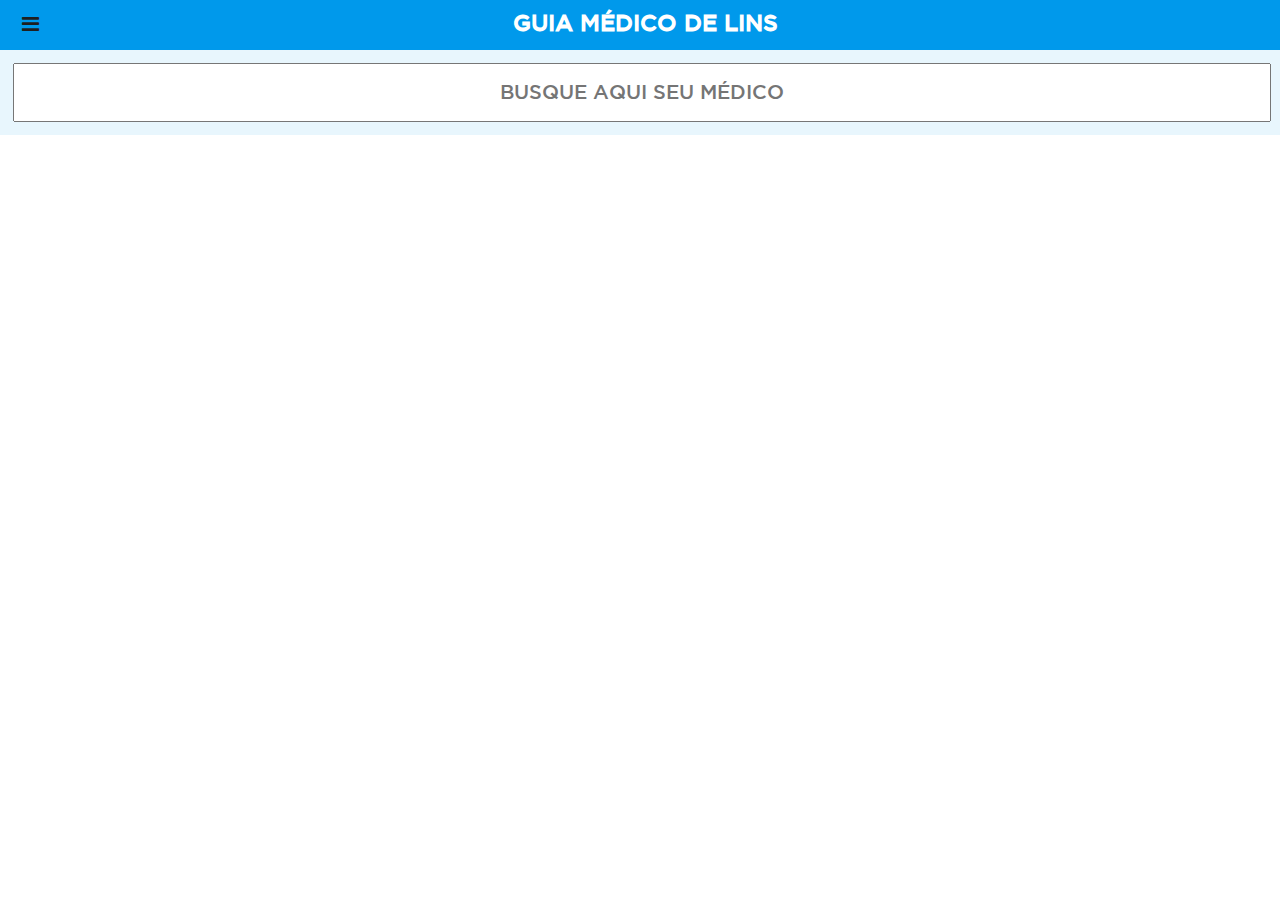
==== www/index.html @ 38825d55 "121" ====
<!DOCTYPE html>
<html>

<head>
    <meta charset="utf-8" />
    <meta name="format-detection" content="telephone=no" />
    <meta name="msapplication-tap-highlight" content="no" />

    <meta name="viewport" content="user-scalable=no, initial-scale=1, maximum-scale=1, minimum-scale=1, width=device-width" />
    <!-- This is a wide open CSP declaration. To lock this down for production, see below. -->
    
    <meta http-equiv="Content-Security-Policy" content="default-src *; style-src 'self' http://* 'unsafe-inline'; script-src 'self' http://* 'unsafe-inline' 'unsafe-eval'" />
    <!-- Good default declaration:
    * gap: is required only on iOS (when using UIWebView) and is needed for JS->native communication
    * https://ssl.gstatic.com is required only on Android and is needed for TalkBack to function properly
    * Disables use of eval() and inline scripts in order to mitigate risk of XSS vulnerabilities. To change this:
        * Enable inline JS: add 'unsafe-inline' to default-src
        * Enable eval(): add 'unsafe-eval' to default-src
    * Create your own at http://cspisawesome.com
    -->
    <!-- <meta http-equiv="Content-Security-Policy" content="default-src 'self' data: gap: 'unsafe-inline' https://ssl.gstatic.com; style-src 'self' 'unsafe-inline'; media-src *" /> -->

    <link href="css/jquery-ui.css" rel="stylesheet" type="text/css">
    <link href="css/font-awesome.css" rel="stylesheet" type="text/css">
    <link rel="stylesheet" type="text/css" href="css/index.css" />
 

    <title>Guia Médico</title>
</head>

<body>
<input type="hidden" id="pagina-atual" name="home">
<input type="hidden" id="categoria-atual" name="categoria">

 <div class="header">
     <div class="menu-controls">
        <a href="#" class="open-menu"><i class="fa fa-navicon"></i></a>
    </div>
    <h2>GUIA MÉDICO DE LINS</h2> 
 </div>

 <div class="all-elements">

     <div class="snap-drawers">
            <div class="snap-drawer snap-drawer-left">  
                <ul class="sidebar-navigation" id="id_menu"> 

                </ul>   
            </div>  

            <div class="snap-drawer snap-drawer-right">        
                
            
                
                <div id="resultado">
                </div>

            </div>
    </div>

    <div id="content" class="snap-content bg-guiamedico">

    <div id="home">        
        <div id="centro_app_home">
            <form>
                <input type="text" class="text_class" id="busca_medico" placeholder="Busque aqui seu Médico" /> 
                <!--<button type="submit" class="btn btn-busca">
                    <i class="fa fa-search" aria-hidden="true"></i>  
                </button> 
                -->
            </form> 
        </div>
        <div style="clear: both; width: 100%;"></div>
        <ul id="autocomplete" class="lista_resultado" data-role="listview" data-inset="true" data-filter="true"data-filter-theme="d"></ul>

        
        <div id="box_menu_centro">



        </div>

    </div>

     <div id="medico_detalhes" style="display: none">  
            
            <div class="titulo-header"></div> 
 
          
            <div id="img_medico" style="    text-align: center;">
                
            </div>
            <div class="boxlinha">
             <div style="padding:20px;">
                <div style="float: left;  width: 14%; margin-right: 8%;">
                    <img src="http://guiamedico.net.br/map.png" style="    width: 100%;">
                </div>

                <div id="endereco" style="float: left; width: 78%; "></div>
             </div>
            </div>
            <br clear="all">

            <div class="boxlinha" id="div_especialidade">
                 <div style="padding:20px;">
                <div style="float: left;  width: 14%; margin-right: 8%;">
                   <img src="http://guiamedico.net.br/route.png" style="    width: 100%;">
                </div>

                <div><div id="especialidade"></div></div>
                </div>
            </div>
            <br clear="all">
            <div class="boxlinha">   
             <div style="padding:20px;">
                <div style="float: left;  width: 14%; margin-right: 8%;">
                     <img src="http://guiamedico.net.br/mobile-phone.png" style="    width: 100%;">   
                </div>                     
                <div id="telefone1"></div>
                <div id="telefone2"></div>
                </div>
            </div>   
            <br clear="all">     
            <div class="boxlinha" id="div_descricao">  
             <div style="padding:20px;">
                                     
                <div id="descricao"></div>
                </div>
            </div>



     </div>

     <div id="categoria_page" style="display: none">  
            <div class="titulo-header"></div> 
            <ul id="lista_medico"  class="lista_resultado" data-role="listview" ></ul>

     </div>


 </div>
    <script type="text/javascript" src="js/jquery.js"></script> 
    <script type="text/javascript" src="js/jquery-ui.min.js"></script>
    <script type="text/javascript" src="js/Snap.js"></script> 
    <script type="text/javascript" src="cordova.js"></script>
    <script type="text/javascript" src="js/index.js"></script>
    <script type="text/javascript" src="js/custom.js"></script>
    <script type="text/javascript">
        app.initialize();

    </script>
    <script>

        $(function () {

            $('.titulo-header i').live('click',function(e)
            { 
                    var hideDeffered = $('#home, #categoria_page, #medico_detalhes').hide();
                    hideDeffered.promise().done(function() {});
                    $('.titulo-header').html('<i rel="home" class="fa fa-arrow-left" aria-hidden="true"></i>'+"<div style=''>"+$('#categoria-atual').val()+"</div>");
                    $('#'+$(this).attr('rel')).show();
            });

            var conteudohtml_centro = '';
            
            $.ajax({
                url: "http://guiamedico.net.br/ap/categorias.php",
                dataType: "json",
                crossDomain: true
            })
            .then( function ( response ) {
                $.each( response, function ( i, val ) {
                    if(val != '')
                    {
                        conteudohtml_centro += "<a class='class_categoria' rel2='" + val.nome + "' rel='"+ val.id +"'><i class='fa " + val.faicon + "' aria-hidden='true'></i> " + val.nome + "</a>";
                    }else
                    {
                        conteudohtml_centro = "";
                    }                            
                });

                 $('#box_menu_centro').html(conteudohtml_centro); 
                
            });

            $('.class_categoria').live('click',function(e)
            {                    
                    rel = this.rel;
                    rel2 = $(this).attr('rel2');
                    var html = '';
                    $('#pagina-atual').val('categoria_page'); 
                    $('#categoria-atual').val(rel2);


                    var $ul =  $("#lista_medico");
                    $ul.empty();
                    $.ajax({
                        url: "http://guiamedico.net.br/ap/porcategoria.php",
                        dataType: "json",
                        crossDomain: true,
                        data: {
                            q: rel
                        }
                    })
                    .then( function ( response ) {
                        $.each( response, function ( i, val ) {

                            if(val != '')
                            {
                                html += "<li>" + val.descricao + "</li>";
                            }else
                            {
                               html = "<li>Nenhum resultado encontrado por '"+rel2+"'</li>";
                            }                            
                        });

                        $ul.html(html); 
                        
                    });


                    var hideDeffered = $('#home, #medico_detalhes').hide();
                    hideDeffered.promise().done(function() {
                        $('.titulo-header').html('<i rel="home" class="fa fa-arrow-left" aria-hidden="true"></i>'+"<div style=''>"+rel2+"</div>");
                        $('#categoria_page').show();
                    });
            });



            $('.div_list_medico').live('click',function(e){
                    $('.titulo-header').html('');
                    rel = this.rel;
                    var nomemedico,endereco,foto,especialidade;

                    var voltarpara= $('#pagina-atual').val();

                    $('#pagina-atual').val('medico_detalhes');          
                    var hideDeffered = $('#home,#categoria_page').hide();
                    hideDeffered.promise().done(function() {
                        $('#medico_detalhes').show();
                    });


                    $.ajax({
                        url: "http://guiamedico.net.br/ap/detalhemedico.php",
                        dataType: "json",
                        crossDomain: true,
                        data: {
                            q: rel
                        }
                    })
                    .then( function ( response ) {
                        $.each( response, function ( i, val ) {
                            

                             $('#img_medico').html('<img src="http://guiamedico.net.br/'+val.foto+'" style="width:100%;" />');
                             
                             $('.titulo-header').html('<i rel="home" class="fa fa-arrow-left" aria-hidden="true"></i>'+"<div id='nomemedicotitulo'>"+val.nome+"</div>");
                             $('#endereco').empty().html('<a style="color:#333;" href="http://maps.google.com/?daddr='+val.endereco+',Lins SP">'+val.endereco+'</a>');
                             $('#telefone1').empty().html('<a style="color:#333;" href="tel:1435236805">'+val.telefone1+' </a>');
                             $('#telefone2').empty().html(val.telefone2);
                             
                             

                             if(val.descricao != null)
                             {
                                $('#descricao').empty().html(val.descricao);
                                $('#div_descricao').show();
                             }else
                             {
                                $('#div_descricao').hide();
                             }

                             if(val.especialidade != '')
                             {
                                $('#especialidade').empty().html(''+val.especialidade);
                                $('#div_especialidade').show();
                             }else
                             {
                                $('#div_especialidade').hide();
                             }

                        });
                    });

   
            });
 

            $("#busca_medico").keyup( function ( e, data ) {
               
                    var $ul =  $("#autocomplete"),
                    $input = $(this),
                    value = $input.val(),
                    html = "";
 

                    $ul.html( "" );


                if ( value && value.length > 2 ) {
                    
                    $.ajax({
                        url: "http://guiamedico.net.br/ap/search.php",
                        dataType: "json",
                        crossDomain: true,
                        data: {
                            q: $input.val()
                        }
                    })
                    .then( function ( response ) {
                        $.each( response, function ( i, val ) {
                            if(val != '')
                            {
                                html += "<li>" + val.descricao + "</li>";
                            }else
                            {
                               html = "<li>Nenhum resultado encontrado por '"+$input.val()+"'</li>";
                            }                            
                        });

                        $ul.html(html); 
                        
                    });
                }
            });





        });

 
    </script>


</body>

</html>
---- www/css/index.css ----
/*
 * Licensed to the Apache Software Foundation (ASF) under one
 * or more contributor license agreements.  See the NOTICE file
 * distributed with this work for additional information
 * regarding copyright ownership.  The ASF licenses this file
 * to you under the Apache License, Version 2.0 (the
 * "License"); you may not use this file except in compliance
 * with the License.  You may obtain a copy of the License at
 *
 * http://www.apache.org/licenses/LICENSE-2.0
 *
 * Unless required by applicable law or agreed to in writing,
 * software distributed under the License is distributed on an
 * "AS IS" BASIS, WITHOUT WARRANTIES OR CONDITIONS OF ANY
 * KIND, either express or implied.  See the License for the
 * specific language governing permissions and limitations
 * under the License.
 */
* {
    -webkit-tap-highlight-color: rgba(0,0,0,0); /* make transparent link selection, adjust last value opacity 0 to 1.0 */
}

@font-face {
 font-family: 'GothamBlackRegular';
 src: url('../fonts/gotham-black-webfont.eot');
 src: url('../fonts/gotham-black-webfont.eot?#iefix') format('embedded-opentype'),  url('../fonts/gotham-black-webfont.woff') format('woff'),  url('../fonts/gotham-black-webfont.ttf') format('truetype'),  url('../fonts/gotham-black-webfont.svg#GothamBlackRegular') format('svg');
 font-weight: normal;
 font-style: normal;
}
@font-face {
 font-family: 'GothamBookRegular';
 src: url('../fonts/gotham-book-webfont.eot');
 src: url('../fonts/gotham-book-webfont.eot?#iefix') format('embedded-opentype'), url('../fonts/gotham-book-webfont.woff') format('woff'), url('../fonts/gotham-book-webfont.ttf') format('truetype'), url('../fonts/gotham-book-webfont.svg#GothamBookRegular') format('svg');
 font-weight: normal;
 font-style: normal;
}
@font-face {
 font-family: 'GothamMediumRegular';
 src: url('../fonts/gotham-medium-webfont.eot');
 src: url('../fonts/gotham-medium-webfont.eot?#iefix') format('embedded-opentype'), url('../fonts/gotham-medium-webfont.woff') format('woff'), url('../fonts/gotham-medium-webfont.ttf') format('truetype'), url('../fonts/gotham-medium-webfont.svg#GothamMediumRegular') format('svg');
 font-weight: normal;
 font-style: normal;
}
@font-face {
 font-family: 'GothamBoldRegular';
 src: url('../fonts/gotham-bold-webfont.eot');
 src: url('../fonts/gotham-bold-webfont.eot?#iefix') format('embedded-opentype'),  url('../fonts/gotham-bold-webfont.woff') format('woff'),  url('../fonts/gotham-bold-webfont.ttf') format('truetype'),  url('../fonts/gotham-bold-webfont.svg#GothamBoldRegular') format('svg');
 font-weight: normal;
 font-style: normal;
}


body{font-family: 'GothamMediumRegular';}


::-webkit-input-placeholder { /* Chrome/Opera/Safari */
  font-family: 'GothamMediumRegular';
}
::-moz-placeholder { /* Firefox 19+ */
  font-family: 'GothamMediumRegular';
}
:-ms-input-placeholder { /* IE 10+ */
  font-family: 'GothamMediumRegular';
}
:-moz-placeholder { /* Firefox 18- */
  font-family: 'GothamMediumRegular';
}


.sidebar-navigation{ padding: 0; }

.sidebar-divider{
    background-color:#FFF;
    height:30px;
    font-size:10px;
  
    text-transform:uppercase;
    font-weight:800;
    color:#636464;
    border-bottom:solid 1px rgba(255,255,255,0.1);
    border-top:solid 1px rgba(255,255,255,0.1);
    line-height:30px;
    padding-left:30px;
}

.sidebar-navigation{
    margin-bottom:-1px;
}

.sidebar-navigation li{
    position:relative;
    overflow:hidden;
    display:block;
    list-style:none;
    line-height:60px;
    border-bottom:solid 1px rgba(255,255,255,0.05);
    margin-bottom:0px;
}

.sidebar-navigation li:hover{
    background-color:rgba(255,255,255,0.05);
}

.sidebar-navigation li a{
    padding-left:70px;
    color:#FFFFFF;
 
    transition:all 350ms ease;
}

.sidebar-navigation li a i:first-child{
    position:absolute;
    height:60px;
    width:60px;
    line-height:60px;
    text-align:center;
    left:10px;
    font-size:21px;
    color:#bcbdbd;
}

.sidebar-navigation li a i:last-child{
    position:absolute;
    height:60px;
    width:60px;
    text-align:center;
    line-height:60px;
    font-size:4px;
    color:#bcbdbd;
    left:205px;
}

.sidebar-navigation li .fa-caret-right{
    font-size:10px!important;
}

.sidebar-navigation li .fa-mobile{
    font-size:27px!important;
}


/*SLide Menu*/


.all-elements{
  background:#FFC132;
  position:absolute;
  overflow-x:hidden!important;  
  width:100%;
  height:100%;
  min-height:100%;
  max-height:100%;
}

body {
    -webkit-touch-callout: none;                /* prevent callout to copy image, etc when tap to hold */
    -webkit-text-size-adjust: none;             /* prevent webkit from resizing text to fit */
    -webkit-user-select: none;                  /* prevent copy paste, to allow, change 'none' to 'text' */
    background-color:#E4E4E4;
    background-image:linear-gradient(top, #A7A7A7 0%, #E4E4E4 51%);
    background-image:-webkit-linear-gradient(top, #A7A7A7 0%, #E4E4E4 51%);
    background-image:-ms-linear-gradient(top, #A7A7A7 0%, #E4E4E4 51%);
    background-image:-webkit-gradient(
        linear,
        left top,
        left bottom,
        color-stop(0, #A7A7A7),
        color-stop(0.51, #E4E4E4)
    );
    background-attachment:fixed;
 
    font-size:12px;
    height:100%;
    margin:0px;
    padding:0px;
    text-transform:uppercase;
    width:100%;
}

/*Page Header*/
#content{
    padding-top:50px;
}

.header-clear{
    height:30px;
}

.header{
    pointer-events:all;
    position:fixed;
    height:50px;
    z-index:999999;
    background-color:#0099eb !important;
    width:100%;
    max-height:100%;
    transform:translateY(0px);
    -webkit-transform:translateY(0px);
    transition:all 350ms ease-in-out;
    text-align:center;
}

 

.header #voltar-header
{
    position: absolute;
    margin-left: 60px;
    margin-top: -26px;
    display:none;
}

#voltar-header img{
    width: 19px;
}

.hide-header-left{
    pointer-events:none!important;
    transform:translateX(266px)!important;
    -webkit-transform:translateX(266px)!important;
    transition:all 350ms ease-in-out;
}

.hide-header-right{
    pointer-events:none!important;
    transform:translateX(-266px)!important;
    -webkit-transform:translateX(-266px)!important;
    transition:all 350ms ease-in-out;
}

.header a:hover{
    color:#1f1f1f;
}

.header a i{
    color:white !important
    -ms-transform: rotate(0deg);
    -webkit-transform: rotate(0deg); 
    transform: rotate(0deg);
    -webkit-transition: all 250ms ease!important;
    transition:all 250ms ease!important;
}
.menu-controls{
    float: left;    
}
.header-controls, .menu-controls{
    margin-top: -2px;
}

.header-controls{
    float:right;
    display:none;   
    margin-right: 10px;
}



.open-menu{
    float: right;
    width: 60px;
    height: 60px;
    line-height: 53px;
    font-size: 20px;
    text-align: center;
    color: #FFF;
    border-right: none;
}

.open-slide{
    float:right;
    width:60px;
    height:40px;
    line-height:40px;
    font-size:14px;
    text-align:center;
    color:#1f1f1f;
    border-right:dashed 1px #cacaca;
}



/* Sidebar Menu Structures */
/* DO NOT CHANGE!*/
/* The code is calibrated perfectly for all mobiles*/


/*Sidebar Generated Code*/
/*Custom Code*/
.snap-content {
  position: absolute;
  top: 0;
  right: 0;
  bottom: 0;
  left: 0;
  width: auto;
  height: auto;
  z-index: 2;
  overflow: auto;
  -webkit-overflow-scrolling: touch;
  -webkit-transform: translate3d(0, 0, 0);
     -moz-transform: translate3d(0, 0, 0);
      -ms-transform: translate3d(0, 0, 0);
       -o-transform: translate3d(0, 0, 0);
          transform: translate3d(0, 0, 0);
}

.snap-drawers {
  position: absolute;
  top: 0;
  right: 0;
  bottom: 0;
  left: 0;
  width: auto;
  height: auto;
  overflow-x:hidden;
}

.snap-drawer {
  position: absolute;
  top: 0;
  right: auto;
  bottom: 0;
  left: auto;
  width: 275px;
  height: auto;
  overflow: auto;
  -webkit-overflow-scrolling: touch;
  -webkit-transition: width 0.3s ease;
     -moz-transition: width 0.3s ease;
      -ms-transition: width 0.3s ease;
       -o-transition: width 0.3s ease;
          transition: width 0.3s ease;
}

.snap-drawer-left {
  left: 0;
  z-index: 1;
}

.snap-drawer-right {
  right: 0;
  z-index: 1;
}

.snapjs-left .snap-drawer-right,
.snapjs-right .snap-drawer-left {
  display: none;
}

.snapjs-expand-left .snap-drawer-left,
.snapjs-expand-right .snap-drawer-right {
  width: 100%;
}

.snapjs-right .snap-drawer-left {
    display: block;
    right: 0;
    left: auto;
}

/* Hide the actual "Right" drawer in the demo */
.snapjs-right .snap-drawer-right {
    display: block !important;
    right: 0  !important;
    left: auto  !important;
}

/*Snap.CSS*/

.snap-content {
  position: absolute;
  top: 0;
  right: 0;
  bottom: 0;
  left: 0;
  width: auto;
  height: auto;
  z-index: 2;
  overflow: auto;
  -webkit-overflow-scrolling: touch;
  -webkit-transform: translate3d(0, 0, 0);
     -moz-transform: translate3d(0, 0, 0);
      -ms-transform: translate3d(0, 0, 0);
       -o-transform: translate3d(0, 0, 0);
          transform: translate3d(0, 0, 0);
}

.snap-drawers {
  position: absolute;
  top: 0;
  right: 0;
  bottom: 0;
  left: 0;
  width: auto;
  height: auto;
}

.snap-drawer {
  position: absolute;
  top: 0;
  right: auto;
  bottom: 0;
  left: auto;
  width: 286px;
  height: auto;
  overflow: auto;
  -webkit-overflow-scrolling: touch;
  -webkit-transition: width 0.3s ease;
     -moz-transition: width 0.3s ease;
      -ms-transition: width 0.3s ease;
       -o-transition: width 0.3s ease;
          transition: width 0.3s ease;
}

.snap-drawer-left {
  left: 0;
  z-index: 1;
}

.snap-drawer-right {
  right: 0;
  z-index: 1;
  padding-left:20px;
}

.snapjs-left .snap-drawer-right,
.snapjs-right .snap-drawer-left {
  display: none;
}

.snapjs-expand-left .snap-drawer-left,
.snapjs-expand-right .snap-drawer-right {
  width: 100%;
}

/* Hide the actual "Right" drawer in the demo */
.snapjs-right .snap-drawer-right {
    display: none;
}

/* Show the "Drag" background in the demo */
#content {
    background-color:#FFFFFF;
    overflow-x:hidden;
}

/* Styles for fading out the drawer content in the "Expanding" demo */
.drawer-inner {
    -webkit-transition: opacity 0.3s ease; 
       -moz-transition: opacity 0.3s ease; 
        -ms-transition: opacity 0.3s ease; 
         -o-transition: opacity 0.3s ease; 
            transition: opacity 0.3s ease; 
}

.snapjs-expand-left .drawer-inner,
.snapjs-expand-right .drawer-inner {
    opacity: 0;
}


/* Default demo styles */

.snap-drawers {
    margin-top: 50px;
    background-image:url(../imagens/menu-bg.png);
    background-size:100px 100px;
}

.snap-drawer {
    background-image:url(../imagens/menu-bg.png);
    background-size:100px 100px;
}

.no-user-select{  
  -webkit-user-select: none;  /* Chrome all / Safari all */
  -moz-user-select: none;     /* Firefox all */
  -ms-user-select: none;      /* IE 10+ */
  -o-user-select: none;
  user-select: none;  
}


#centro_app_home
{
    padding: 1%;
    display: inline-block;
    background-color: rgba(0, 160, 236, 0.09);
    clear: both;
    width: 98%;
}

.text_class
{
    height: 30px;
    width: 98%;
    padding: 1%;
    font-size: 20px;
    text-transform: uppercase;
    text-align: center;
    float: left;

}
.btn
{
    background: transparent;
    border: 0;
    float: left;
}

.btn-busca
{
  width: 6%;
  float: left;
  text-align: right;
}

.btn-busca i
{
      font-size: 30px;
      border: 0;
      color: #00a0ec;
}

.lista_resultado
{
    padding-left: 0;
}

.lista_resultado li{
    list-style: none;
    padding-bottom: 20px;
    background-color: #f7f7f7;
    padding: 10px;
    border-bottom: solid 2px #fff;
}

.lista_resultado li:hover{
  background-color: #ecf8fd;
}

.div_list_medico{
  display: inline-block;
  text-decoration: none;
}

.div_list_medico h1
{
  color: #00a0ec;
  font-size: 14px;
  margin-top: 4px;
}


.titulo-header{
    text-align: center;
    padding: 10px;
    background-color: #115a7d;
    color: #fff;
    font-size: 18pt;

}
#box_menu_centro{

  text-align: center;

}

#box_menu_centro a
{
    background-color: #309bce;
    display: inline-grid;
    cursor: pointer;


    margin: 15px;
    width: 120px;
    height: 120px;
    padding: 10px;
    text-align: center;
    color: #fff;
    border-radius: 14px;
    font-size: 14px; 
}


#box_menu_centro a:hover{

    background: -webkit-linear-gradient(#00a0ec,#5B798E);  
    background: -moz-linear-gradient(#00a0ec,#5B798E);  
    background: -o-linear-gradient(#00a0ec,#5B798E);  
    background: linear-gradient(#00a0ec,#5B798E);  

    -webkit-transition: background 1s ease-out;  
    -moz-transition: background 1s ease-out;  
    -o-transition: background 1s ease-out;  
    transition: background 1s ease-out;  

    background-size:1px 200px;  


}
#box_menu_centro i
{
    font-size: 50px;
    width: 100%;
    margin-bottom: 10px;
    margin-top: 10px;
}

i.fa.fa-arrow-left
{
  float: left;
}

.header h2{
    color: #fff;
    font-size: 17pt;
    padding: 0;
    margin: 0;
    margin-top: 10px;
    display: inline-block;
    margin-left: -50px;
    text-align: center;  
}

.boxlinha
{

    background-color: #fafcfd;
    font-size: 13pt;
    color: #333;
    width: 100%;
    float: left;
    border-bottom: solid 3px #fff;
    text-transform: capitalize;
}
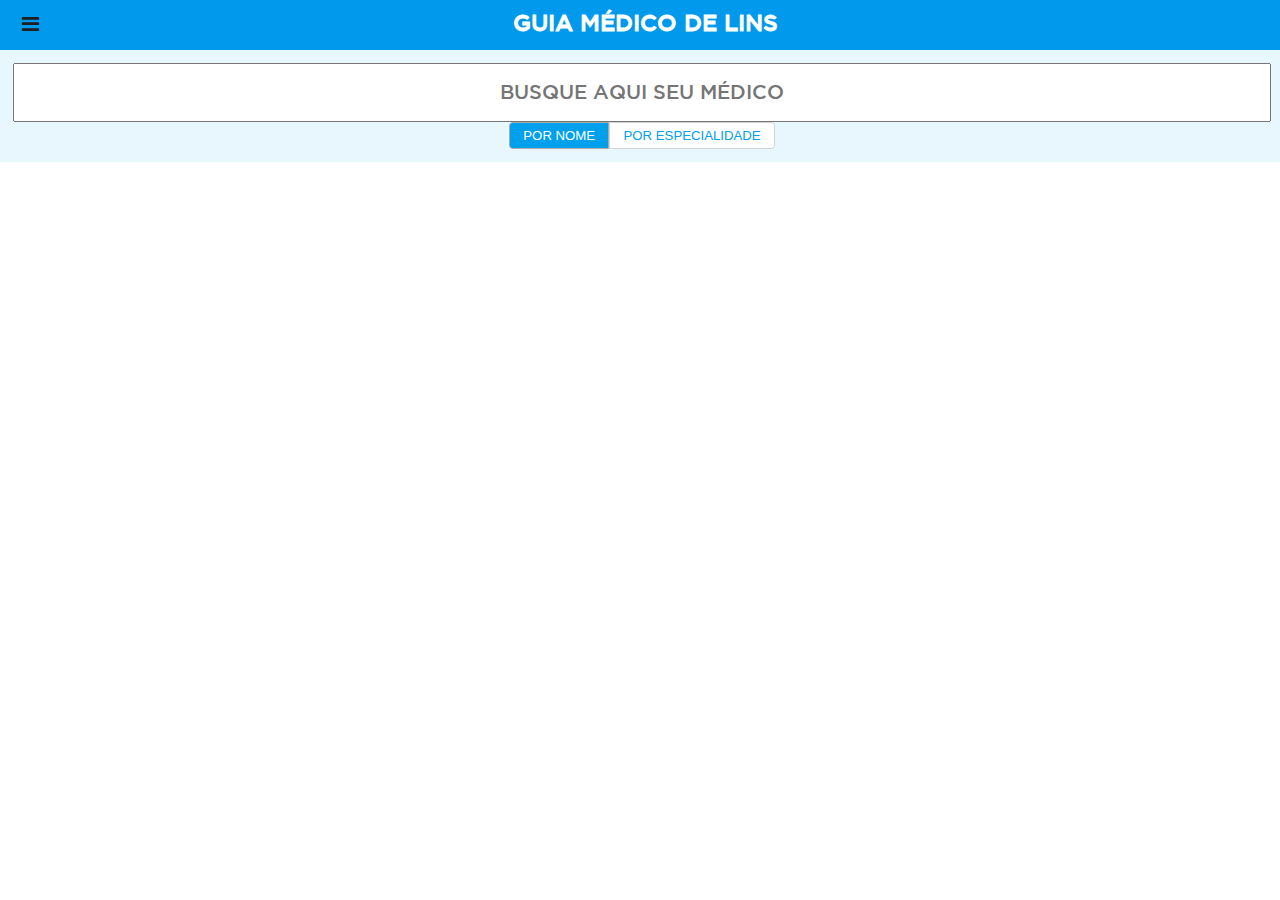
==== commit 74f487a8: "12" ====
--- a/www/index.html
+++ b/www/index.html
@@ -31,6 +31,7 @@
 <body>
 <input type="hidden" id="pagina-atual" name="home">
 <input type="hidden" id="categoria-atual" name="categoria">
+<input type="hidden" id="categoria-atual2" name="categoria">
 
  <div class="header">
      <div class="menu-controls">
@@ -59,11 +60,21 @@
     </div>
 
     <div id="content" class="snap-content bg-guiamedico">
-
+     <div id="banner" style="    width: 100%; text-align: center;
+  
+    bottom: 0;">
+         
+     </div>
     <div id="home">        
         <div id="centro_app_home">
             <form>
-                <input type="text" class="text_class" id="busca_medico" placeholder="Busque aqui seu Médico" /> 
+                <input type="text" class="text_class" id="busca_medico" placeholder="Busque aqui seu Médico"  /> 
+
+                  <div class="radios" style="    width: 100%; display: inline-block;text-align: center;">
+                  <input type="radio" id="radio1" name="radio" value="2" checked="checked">
+                  <label for="radio1">Por Nome</label>
+                  <input type="radio" id="radio2" name="radio" value="1"><label for="radio2">Por Especialidade</label></div>
+                
                 <!--<button type="submit" class="btn btn-busca">
                     <i class="fa fa-search" aria-hidden="true"></i>  
                 </button> 
@@ -134,6 +145,14 @@
 
      <div id="categoria_page" style="display: none">  
             <div class="titulo-header"></div> 
+            <form>
+                <input type="text" class="text_class" id="busca_categoria" placeholder="Busque aqui" /> 
+
+                <!--<button type="submit" class="btn btn-busca">
+                    <i class="fa fa-search" aria-hidden="true"></i>  
+                </button> 
+                -->
+            </form>             
             <ul id="lista_medico"  class="lista_resultado" data-role="listview" ></ul>
 
      </div>
@@ -146,12 +165,71 @@
     <script type="text/javascript" src="cordova.js"></script>
     <script type="text/javascript" src="js/index.js"></script>
     <script type="text/javascript" src="js/custom.js"></script>
-    <script type="text/javascript">
+    <script type="text/javascript"> 
+ 
+
+ 
+      
+    $(document).on('backbutton',
+         function(e){
+             e.preventDefault();
+
+            $("<div title='GUIA MÉDICO'></div>").dialog({
+               open: function(event, ui) { 
+                    $(this).html('<span style="text-align:"center;">Deseja fechar o aplicativo?.</span>'); 
+                    $(".ui-dialog-titlebar-close", ui.dialog | ui).hide(); 
+                },
+                show: { effect: "fade", duration: 300 },
+                buttons: [
+                {
+                text: "Sim",
+                  click: function() {
+                    $( this ).dialog("close");
+                    navigator.app.exitApp(); 
+                  }
+                },
+                {
+                     
+                  text: "Não",
+                  click: function() {
+                    $( this ).dialog("close");
+                    location.href="index.html";
+                    
+                  }
+              }
+              ]
+            }); 
+ 
+        });
+
+
         app.initialize();
 
     </script>
+
     <script>
 
+
+function publicidade(categoria = 0)
+{   
+    $('#banner').empty();
+    $.ajax({
+        url: "http://guiamedico.net.br/ap/publicidade.php",
+        dataType: "json",
+        crossDomain: true,
+        data: {
+            q: categoria
+        }        
+    })
+    .then( function ( response ) {
+        $.each( response, function ( i, val )
+        {
+              $('#banner').html(val.imagem);
+        });
+              
+    }); 
+
+}
         $(function () {
 
             $('.titulo-header i').live('click',function(e)
@@ -161,9 +239,11 @@
                     $('.titulo-header').html('<i rel="home" class="fa fa-arrow-left" aria-hidden="true"></i>'+"<div style=''>"+$('#categoria-atual').val()+"</div>");
                     $('#'+$(this).attr('rel')).show();
             });
-
-            var conteudohtml_centro = '';
-            
+ 
+
+            publicidade(0);
+
+            var  conteudohtml_centro = "";
             $.ajax({
                 url: "http://guiamedico.net.br/ap/categorias.php",
                 dataType: "json",
@@ -189,8 +269,10 @@
                     rel = this.rel;
                     rel2 = $(this).attr('rel2');
                     var html = '';
+                    publicidade(rel);
                     $('#pagina-atual').val('categoria_page'); 
                     $('#categoria-atual').val(rel2);
+                    $('#categoria-atual2').val(rel);
 
 
                     var $ul =  $("#lista_medico");
@@ -288,9 +370,87 @@
    
             });
  
+             $("#busca_categoria").keyup( function ( e, data ) {
+               
+                    var $ul =  $("#lista_medico"),
+                    $input = $(this),
+                    value = $input.val(),
+                    html = "";
+  
+
+                if ( value && value.length > 2 ) {
+                      
+                    $.ajax({
+                        url: "http://guiamedico.net.br/ap/search2.php",
+                        dataType: "json",
+                        crossDomain: true,
+                        data: {
+                            q: $input.val(),cat: $("#categoria-atual2").val()
+                        }
+                    })
+                    .then( function ( response ) {
+                        $.each( response, function ( i, val ) {
+                            if(val != '')
+                            {
+                                html += "<li>" + val.descricao + "</li>";
+                            }else
+                            {
+                               html = "<li>Nenhum resultado encontrado por '"+$input.val()+"'</li>";
+                            }                            
+                        });
+
+                        $ul.html(html); 
+                        
+                    });
+                } 
+
+
+                if (value.length == 0 ) {
+                
+                    var $ul =  $("#lista_medico");
+                    $ul.empty();
+                    $.ajax({
+                        url: "http://guiamedico.net.br/ap/porcategoria.php",
+                        dataType: "json",
+                        crossDomain: true,
+                        data: {
+                            q: rel
+                        }
+                    })
+                    .then( function ( response ) {
+                        $.each( response, function ( i, val ) {
+
+                            if(val != '')
+                            {
+                                html += "<li>" + val.descricao + "</li>";
+                            }else
+                            {
+                               html = "<li>Nenhum resultado encontrado por '"+rel2+"'</li>";
+                            }                            
+                        });
+
+                        $ul.html(html); 
+                        
+                    });
+
+
+                }
+
+
+            });
+
+
 
             $("#busca_medico").keyup( function ( e, data ) {
-               
+                    
+
+                    if($("#radio1").is(":checked"))
+                       var  radi = 1;
+                    else
+                       var  radi = 2;
+
+          
+
                     var $ul =  $("#autocomplete"),
                     $input = $(this),
                     value = $input.val(),
@@ -307,7 +467,7 @@
                         dataType: "json",
                         crossDomain: true,
                         data: {
-                            q: $input.val()
+                            q: $input.val(), tipo : radi
                         }
                     })
                     .then( function ( response ) {
--- a/www/css/index.css
+++ b/www/css/index.css
@@ -52,6 +52,10 @@
 
 body{font-family: 'GothamMediumRegular';}
 
+input:focus::-webkit-input-placeholder { color:transparent; }
+input:focus:-moz-placeholder { color:transparent; } /* FF 4-18 */
+input:focus::-moz-placeholder { color:transparent; } /* FF 19+ */
+input:focus:-ms-input-placeholder { color:transparent; } /* IE 10+ */
 
 ::-webkit-input-placeholder { /* Chrome/Opera/Safari */
   font-family: 'GothamMediumRegular';
@@ -610,7 +614,10 @@
 
 i.fa.fa-arrow-left
 {
-  float: left;
+    float: left;
+    position: relative;
+    font-size: 40px;
+    margin-top: -8px;
 }
 
 .header h2{
